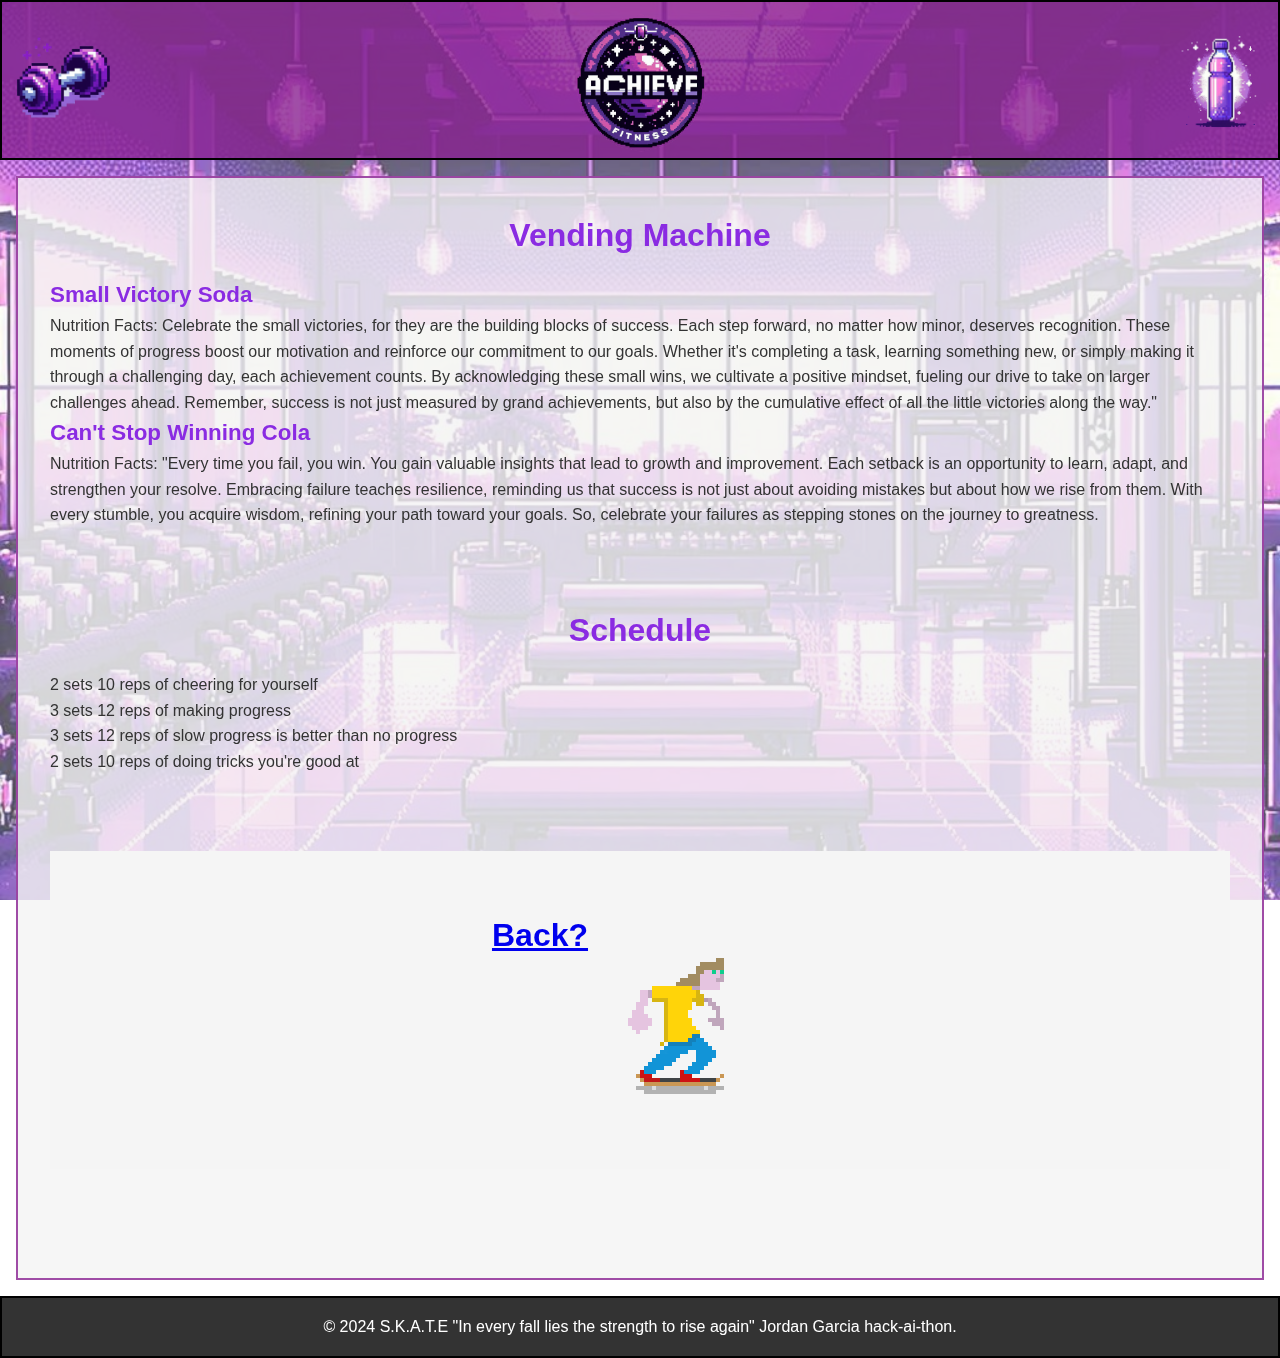
==== achieve.html @ 5c3f6b27 "Add files via upload" ====
<!DOCTYPE html>
<html lang="en">
<head>
    <meta charset="UTF-8">
    <meta name="viewport" content="width=device-width, initial-scale=1.0">
    <title>S.K.A.T.E</title>
    
</head>
<body>
<style>
    /* Reset some basic styles */ 
* {
    margin: 0;
    padding: 0;
    box-sizing: border-box;
}

/* Style the html and body */
html, body {
    height: 100%;
    font-family: 'Gill Sans', 'Gill Sans MT', Calibri, 'Trebuchet MS', sans-serif;
    line-height: 1.6;
    color: #333;
    display: flex;
    flex-direction: column;
}

/* Set the sticky background image */
body::before {
    content: '';
    position: fixed;
    top: 0;
    left: 0;
    width: 100%;
    height: 100%;
    background: url('achbg.jpeg') no-repeat center center/cover;
    z-index: -1; /* Ensure the image stays in the background */
    opacity: .7; /* Adjust the opacity as needed */
}

/* Style the header */
header {
    background: rgba(137, 34, 146, 0.8);
    text-align: center;
    border: 2px solid rgb(0, 0, 0); /* Add border around the header */
    display: flex; /* Corrected display property */
    align-items: center; /* Align items vertically in the center */
    justify-content: center; /* Center items horizontally */
    height: 160px;
}
#logo {
    width: auto;
    height: 170px;
}

/* Sliding Image */
.sliding-image {
    width: auto; /* Example width for the sliding image */
    height: 120px; /* Example height for the sliding image */
    position: absolute; /* Positioning for sliding effect */
    left: 0; /* Start from the left */
    animation: slide-right 3s infinite; /* Apply animation */
}

.sliding-image2 {
    width: auto; /* Example width for the sliding image */
    height: 120px; /* Example height for the sliding image */
    position: absolute; /* Positioning for sliding effect */
    right: 0; /* Start from the right */
    animation: slide-left 3s infinite; /* Apply animation */
}

@keyframes slide-right {
    0% {
        transform: translateX(0); /* Start at original position */
    }
    50% {
        transform: translateX(250px); /* Slide to the right */
    }
    100% {
        transform: translateX(0); /* Return to original position */
    }
}

@keyframes slide-left {
    0% {
        transform: translateX(0); /* Start at original position */
    }
    50% {
        transform: translateX(-250px); /* Slide to the left */
    }
    100% {
        transform: translateX(0); /* Return to original position */
    }
}

header h1 {
    margin: 0;
}

/* Style the navigation */
nav {
    background: rgba(0, 0, 0, 0.8);
    padding: 0.5rem 0;
    border: 2px solid rgb(0, 0, 0); /* Add border around the navigation */
}

nav ul {
    list-style: none;
    display: flex;
    justify-content: right;
}

nav ul li {
    margin: 0 1rem;
}

nav ul li a {
    color: white;
    text-decoration: none;
}

nav ul li a:hover {
    text-decoration: underline;
}

.Sk {
    display: flex;
    justify-content: space-around;
    text-decoration: overline;
    color: blueviolet;
    font-size: 170%;
    background: white;
    border-radius: 10px;
}

.borab {
    display: flex;
    justify-content: space-around;
}

#ab1, #ab2, #ab3, #ab4, #ab5 {
    padding: 5px;
    background: white;
    width: 15%;
    border-radius: 8px;
}

/* New class for bold and purple text */
.bold-purple {
    color: blueviolet;
    font-weight: bold;
}

.Sk p {
    border-bottom: 2px solid blueviolet;
    margin: 0 5px;
}

/* Style the main content */
main {
    flex: 1;
    padding: 2rem;
    background: rgba(244, 244, 244, 0.8);
    border: 2px solid rgba(137, 34, 146, 0.8); /* Add border around the main content */
    margin: 1rem; /* Add margin to separate the main content from the header and footer */
}

#where{
    background: whitesmoke;
    padding: 5%;
    font-family: Impact, Haettenschweiler, 'Arial Narrow Bold', sans-serif;
    display: flex;
    justify-content: center;
}

#skategif{
    height: 200px;
    width: auto;
}
/* Center the section headings */
main h2 {
    margin-bottom: 1rem;
    text-align: center; /* Center-align the section headings */
    font-size: 2rem; /* Increase font size for better visibility */
    color: blueviolet; /* Change color to match the theme */
}

/* Style the footer */
footer {
    background: rgba(0, 0, 0, 0.8);
    color: white;
    text-align: center;
    padding: 1rem;
    border: 2px solid rgb(0, 0, 0); /* Add border around the footer */
}

</style>
    <header>
        <img src="wgt.png" alt="Sliding Image" class="sliding-image">
        <img src="wat.png" alt="Sliding Image2" class="sliding-image2">
        <img src="aclogo.png" id="logo">
    </header>
   
    <main>
        <div class="dashboard1">
            <section id="home">
                <h2>Vending Machine</h2>
                <p style="font-family: 'Arial', sans-serif; color: blueviolet; font-weight: bold; font-size: 1.4em;">Small Victory Soda</p>
                <p>Nutrition Facts: Celebrate the small victories, for they are the building blocks of success. Each step forward, no matter how minor, deserves recognition. These moments of progress boost our motivation and reinforce our commitment to our goals. Whether it's completing a task, learning something new, or simply making it through a challenging day, each achievement counts. By acknowledging these small wins, we cultivate a positive mindset, fueling our drive to take on larger challenges ahead. Remember, success is not just measured by grand achievements, but also by the cumulative effect of all the little victories along the way."

                </p>
                <p style="font-family: 'Arial', sans-serif; color: blueviolet; font-weight: bold; font-size: 1.4em;">Can't Stop Winning Cola</p>
                <p>Nutrition Facts: "Every time you fail, you win. You gain valuable insights that lead to growth and improvement. Each setback is an opportunity to learn, adapt, and strengthen your resolve. Embracing failure teaches resilience, reminding us that success is not just about avoiding mistakes but about how we rise from them. With every stumble, you acquire wisdom, refining your path toward your goals. So, celebrate your failures as stepping stones on the journey to greatness.</p>
            </section>
            <br>
            <br>
            <br>
            <section id="home">
                <h2>Schedule</h2>
                <p>2 sets 10 reps of cheering for yourself</p>
                <p>3 sets 12 reps of making progress</p>
                <p>3 sets 12 reps of slow progress is better than no progress</p>  
                <p>2 sets 10 reps of doing tricks you're good at</p>
            </section>
        
            <br>
            <br>
            <br>
            <section id="where">
                <h2> <a href="/skateopolis.html">Back? </a> </h2>
                <img src="skaterr.gif" id="skategif">
            </section>
            <br>
            <br>
            <br>
    
        </div>
    </main>
    <footer>
        <p>&copy; 2024 S.K.A.T.E "In every fall lies the strength to rise again" Jordan Garcia hack-ai-thon. </p>
    </footer>

    <script src="sketch.js"></script>
 
</body>
</html>
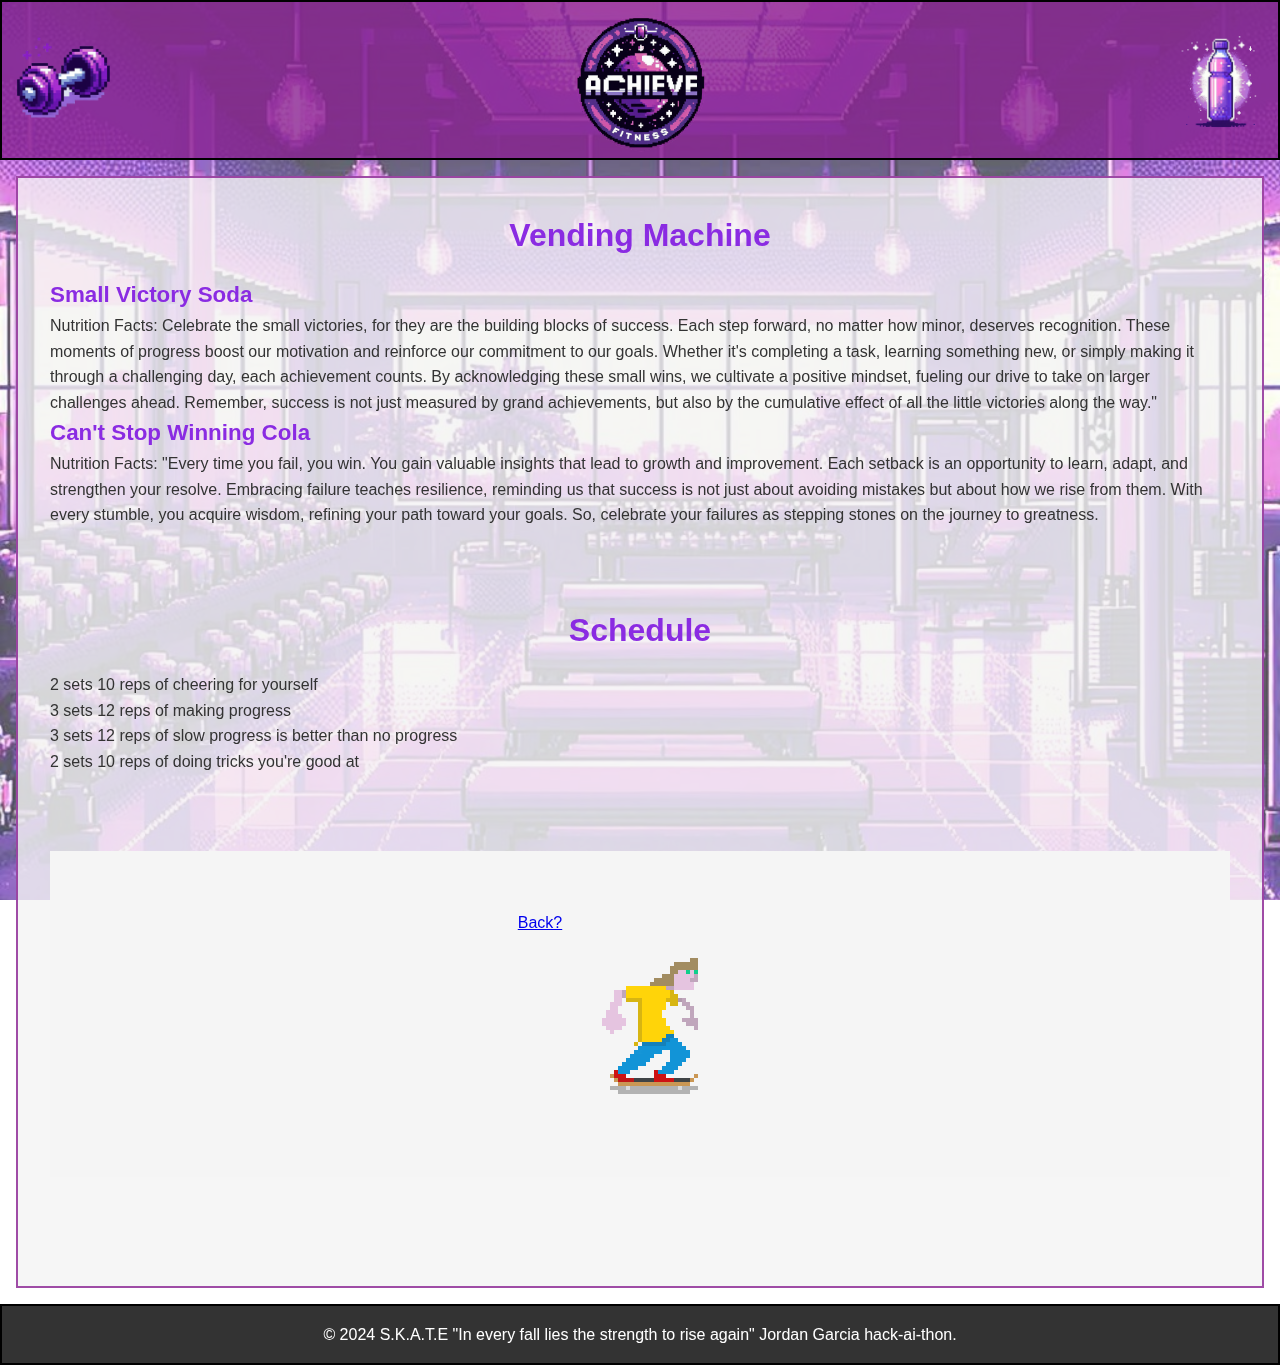
==== commit b30a4c90: "finally" ====
--- a/achieve.html
+++ b/achieve.html
@@ -228,7 +228,7 @@
             <br>
             <br>
             <section id="where">
-                <h2> <a href="/skateopolis.html">Back? </a> </h2>
+                <p> <a href="skateopolis.html">Back? </a> <p>
                 <img src="skaterr.gif" id="skategif">
             </section>
             <br>
